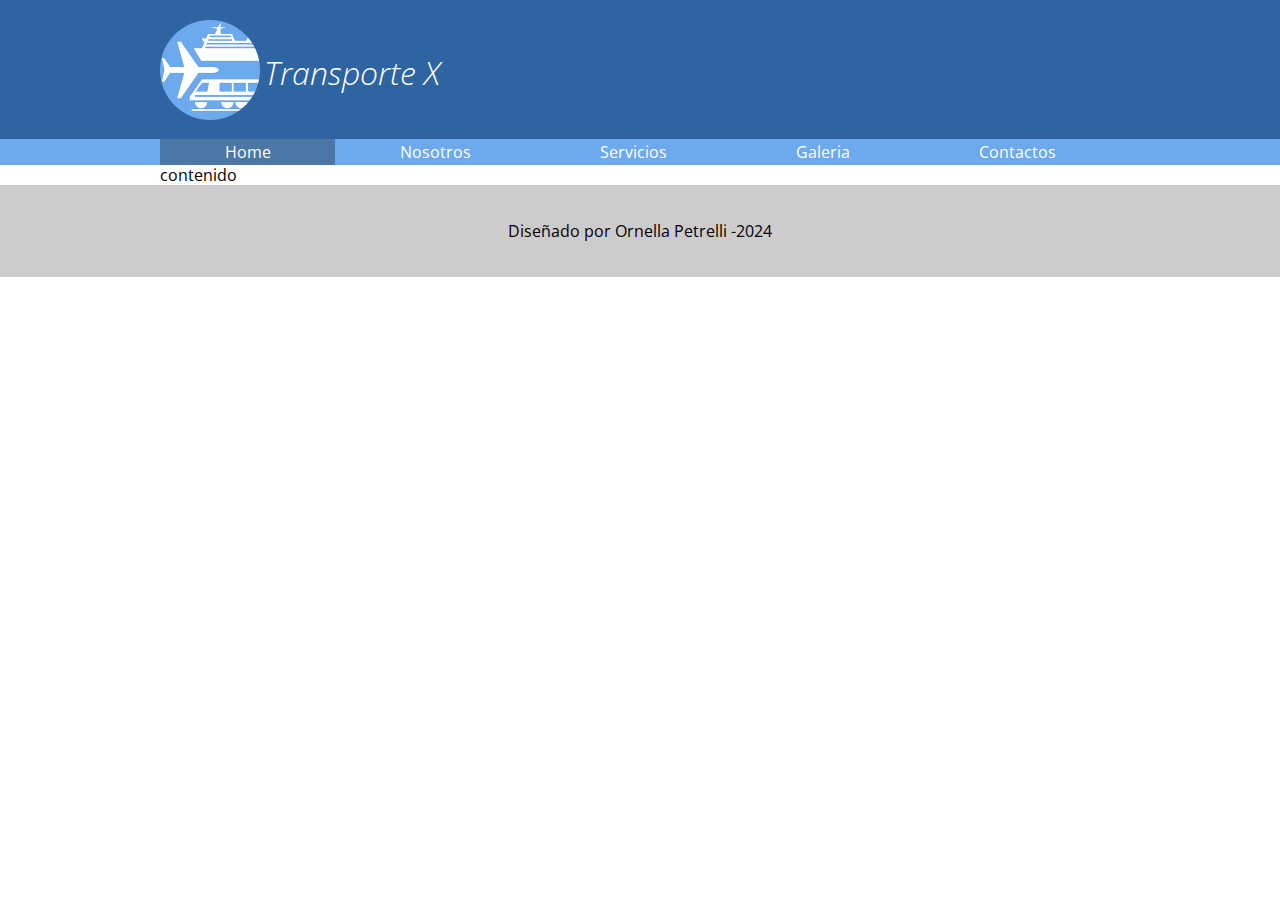
==== index.html @ 5d822b7f "clase 8: base de sitio" ====
<!DOCTYPE html>
<html lang="en">
<head>
    <meta charset="UTF-8">
    <meta name="viewport" content="width=device-width, initial-scale=1.0">
    <title>Transportes X</title>
    <link href="https://fonts.googleapis.com/css2?family=Open+Sans:ital,wght@0,300..800;1,300..800&display=swap" rel="stylesheet">
    <link rel="stylesheet" href="css/normalize.css">
    <link rel="stylesheet" href="css/transportes.css">

</head>
<body>
    <header>
       <div class="holder">
        <img src="img/logo.png" width="100"
        alt="transporte X">
        <h1>Transporte X</h1>
       </div>
    </header>
    <nav>
        <ul class="holder">
            <li><a class="activo" href="index.html">Home</a></li>
            <li><a href="nosotros.html">Nosotros</a></li>
            <li><a href="servicios.html">Servicios</a></li>
            <li><a href="galeria.html">Galeria</a></li>
            <li><a href="contactos.html">Contactos</a></li>
        </ul>
    </nav>
    <main class="holder">
        contenido
    </main>
    <footer>
        <p>Diseñado por Ornella Petrelli -2024</p>
    </footer>

    
</body>
</html>
---- css/transportes.css ----
/*font-family: "Open Sans", sans-serif;*/

body{
    font-family: "Open Sans", sans-serif;
    font-size: 16px;
    line-height: 20px;
}
header{
    background-color: #2e64a1;
    padding-top: 20px;
}

header h1{
    color: white;
    font-weight: 100;
    font-style: italic;
    /*display: inline-flex;*/
    display: inline-block;
    position: relative;
    bottom: 35px;
}

nav{
    background-color: #6da9ed;
}

nav ul{
    margin: 0;
    padding: 0;
    list-style: none;
    display: flex;
}

nav ul li{
    flex-grow: 1;
}
nav ul li a{
    color: white;
    text-decoration: none;
    padding: 3px 0;
    display: flex;
    justify-content: center;
}

nav ul li a:hover{
    background-color: rgba(0,0,0,0.3);/*la a tiene que ver con la trasparencia*/
}

nav ul li a.activo{
    background-color: #4c76a5;
}

footer{
    background-color: #ccc;
    padding: 20px 0;
    text-align: center;
}

.holder{
    width: 960px;
    margin: 0 auto;

}
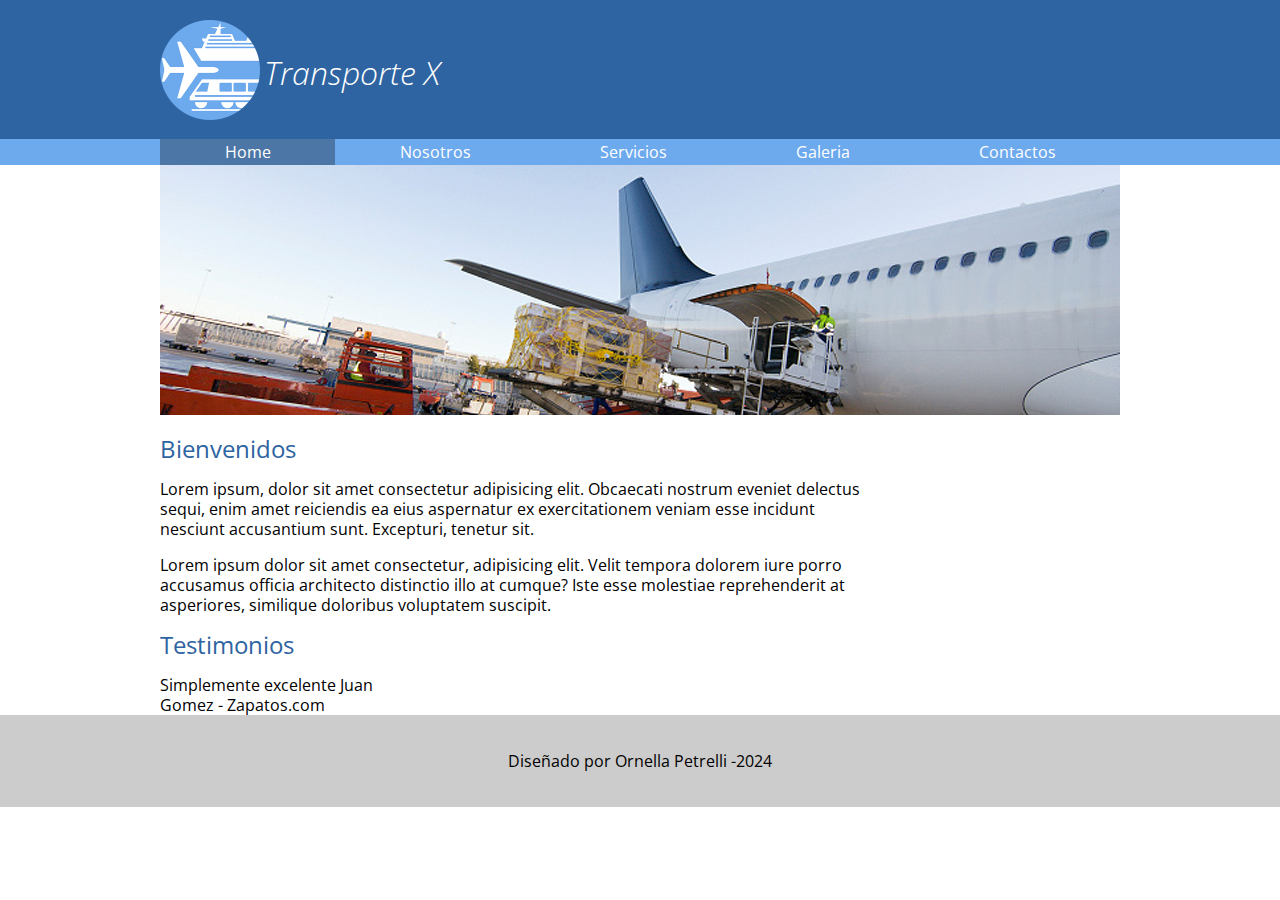
==== commit 7f172e55: "fin clase 8" ====
--- a/index.html
+++ b/index.html
@@ -27,7 +27,23 @@
         </ul>
     </nav>
     <main class="holder">
-        contenido
+        <div class="homeimg">
+            <img src="img/home/img01.jpg" alt="avion">
+        </div>
+        <div class="columnas">
+            <div class="bienvenidos">
+                <h2>Bienvenidos</h2>
+                <p>Lorem ipsum, dolor sit amet consectetur adipisicing elit. Obcaecati nostrum eveniet delectus sequi, enim amet reiciendis ea eius aspernatur ex exercitationem veniam esse incidunt nesciunt accusantium sunt. Excepturi, tenetur sit.</p>
+                <p>Lorem ipsum dolor sit amet consectetur, adipisicing elit. Velit tempora dolorem iure porro accusamus officia architecto distinctio illo at cumque? Iste esse molestiae reprehenderit at asperiores, similique doloribus voluptatem suscipit.</p>
+            </div>
+            <div class="testimonios">
+                <h2>Testimonios</h2>
+                <div class="testimonio">
+                    <span class="cita">Simplemente excelente</span>
+                    <span class="autor">Juan Gomez - Zapatos.com</span>
+                </div>
+            </div>
+        </div>
     </main>
     <footer>
         <p>Diseñado por Ornella Petrelli -2024</p>
--- a/css/transportes.css
+++ b/css/transportes.css
@@ -62,3 +62,21 @@
 
 }
 
+h2{
+    color: #2e64a1;
+    font-weight: 400;
+}
+/*inicio home*/
+
+.bienvenidos{
+    width: 75%;
+}
+
+.testimonios{
+    width: 25%;
+}
+
+
+
+
+/*fin de home*/